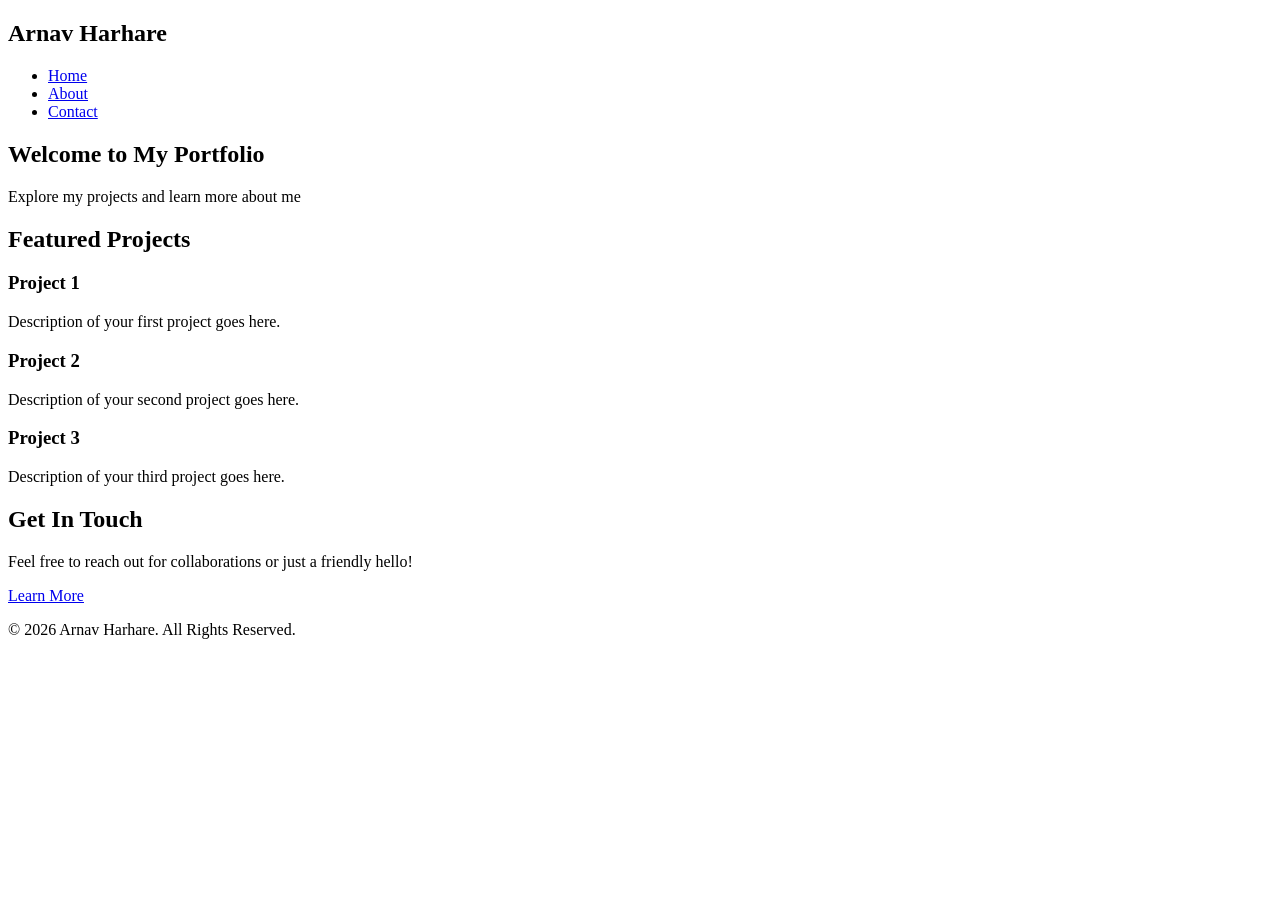
==== index.html @ 794dc940 "Create index.html file for portfolio" ====
<!DOCTYPE html>
<html lang="en">
<head>
    <meta charset="UTF-8">
    <meta name="viewport" content="width=device-width, initial-scale=1.0">
    <title>Arnav Harhare - Portfolio</title>
    <link rel="stylesheet" href="styles.css">
</head>
<body>
    <header>
        <nav class="navbar">
            <div class="container">
                <h1 class="logo">Arnav Harhare</h1>
                <ul class="nav-links">
                    <li><a href="index.html">Home</a></li>
                    <li><a href="about.html">About</a></li>
                    <li><a href="#contact">Contact</a></li>
                </ul>
            </div>
        </nav>
    </header>

    <main>
        <section class="hero">
            <div class="container">
                <h2>Welcome to My Portfolio</h2>
                <p>Explore my projects and learn more about me</p>
            </div>
        </section>

        <section class="content">
            <div class="container">
                <h2>Featured Projects</h2>
                <div class="projects">
                    <div class="project-card">
                        <h3>Project 1</h3>
                        <p>Description of your first project goes here.</p>
                    </div>
                    <div class="project-card">
                        <h3>Project 2</h3>
                        <p>Description of your second project goes here.</p>
                    </div>
                    <div class="project-card">
                        <h3>Project 3</h3>
                        <p>Description of your third project goes here.</p>
                    </div>
                </div>
            </div>
        </section>

        <section id="contact" class="contact">
            <div class="container">
                <h2>Get In Touch</h2>
                <p>Feel free to reach out for collaborations or just a friendly hello!</p>
                <a href="about.html" class="cta-button">Learn More</a>
            </div>
        </section>
    </main>

    <footer>
        <div class="container">
            <p>&copy; 2026 Arnav Harhare. All Rights Reserved.</p>
        </div>
    </footer>
</body>
</html>
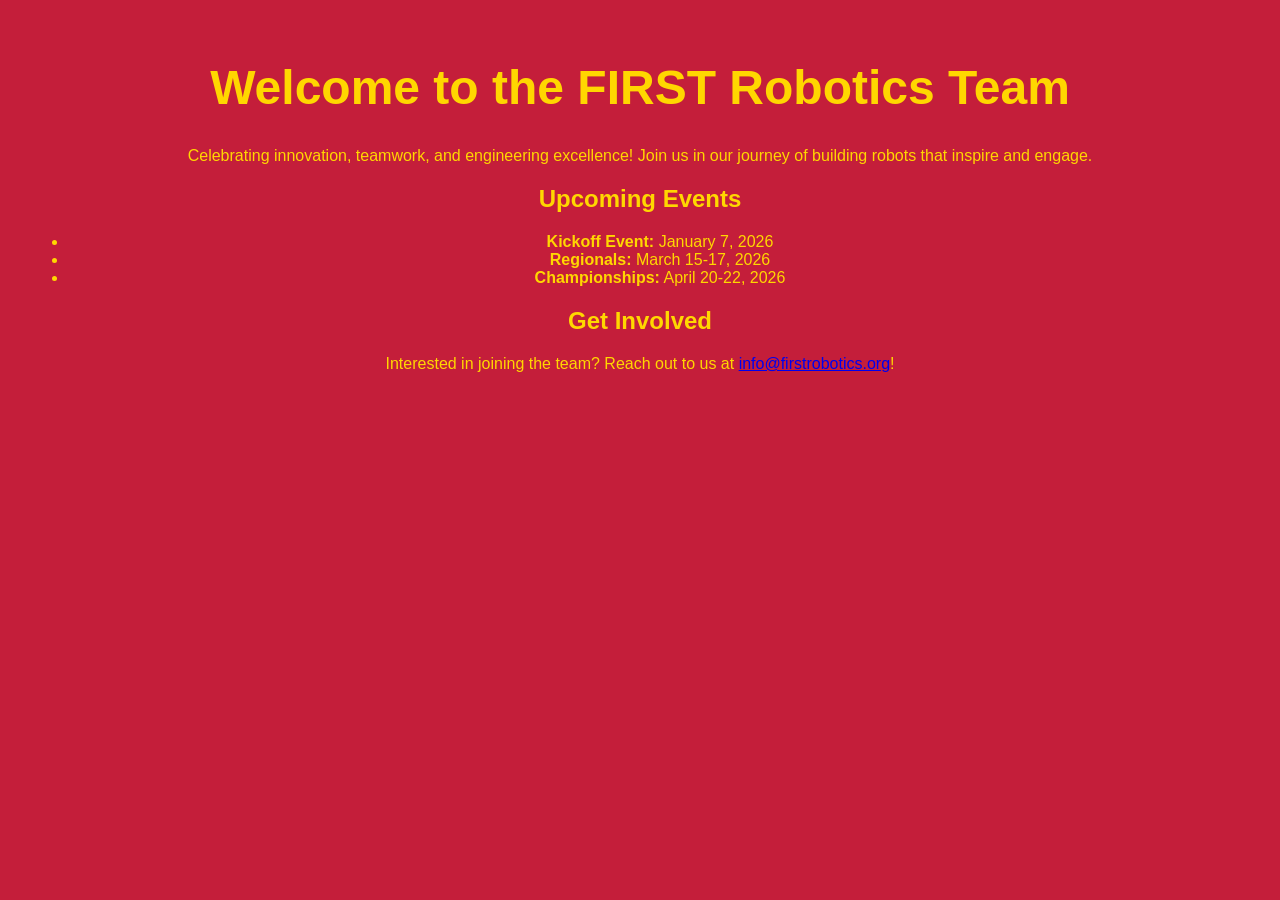
==== commit 2841abce: "Updated index.html with FIRST Robotics theme" ====
--- a/index.html
+++ b/index.html
@@ -3,64 +3,34 @@
 <head>
     <meta charset="UTF-8">
     <meta name="viewport" content="width=device-width, initial-scale=1.0">
-    <title>Arnav Harhare - Portfolio</title>
-    <link rel="stylesheet" href="styles.css">
+    <title>FIRST Robotics</title>
+    <style>
+        body {
+            background-color: #C41E3A;
+            color: #FFD700;
+            font-family: Arial, sans-serif;
+            text-align: center;
+            padding: 20px;
+        }
+        h1 {
+            font-size: 3em;
+        }
+    </style>
 </head>
 <body>
-    <header>
-        <nav class="navbar">
-            <div class="container">
-                <h1 class="logo">Arnav Harhare</h1>
-                <ul class="nav-links">
-                    <li><a href="index.html">Home</a></li>
-                    <li><a href="about.html">About</a></li>
-                    <li><a href="#contact">Contact</a></li>
-                </ul>
-            </div>
-        </nav>
-    </header>
-
-    <main>
-        <section class="hero">
-            <div class="container">
-                <h2>Welcome to My Portfolio</h2>
-                <p>Explore my projects and learn more about me</p>
-            </div>
-        </section>
-
-        <section class="content">
-            <div class="container">
-                <h2>Featured Projects</h2>
-                <div class="projects">
-                    <div class="project-card">
-                        <h3>Project 1</h3>
-                        <p>Description of your first project goes here.</p>
-                    </div>
-                    <div class="project-card">
-                        <h3>Project 2</h3>
-                        <p>Description of your second project goes here.</p>
-                    </div>
-                    <div class="project-card">
-                        <h3>Project 3</h3>
-                        <p>Description of your third project goes here.</p>
-                    </div>
-                </div>
-            </div>
-        </section>
-
-        <section id="contact" class="contact">
-            <div class="container">
-                <h2>Get In Touch</h2>
-                <p>Feel free to reach out for collaborations or just a friendly hello!</p>
-                <a href="about.html" class="cta-button">Learn More</a>
-            </div>
-        </section>
-    </main>
-
-    <footer>
-        <div class="container">
-            <p>&copy; 2026 Arnav Harhare. All Rights Reserved.</p>
-        </div>
-    </footer>
+    <h1>Welcome to the FIRST Robotics Team</h1>
+    <p>
+        Celebrating innovation, teamwork, and engineering excellence! Join us in our journey of building robots that inspire and engage.
+    </p>
+    <h2>Upcoming Events</h2>
+    <ul>
+        <li><strong>Kickoff Event:</strong> January 7, 2026</li>
+        <li><strong>Regionals:</strong> March 15-17, 2026</li>
+        <li><strong>Championships:</strong> April 20-22, 2026</li>
+    </ul>
+    <h2>Get Involved</h2>
+    <p>
+        Interested in joining the team? Reach out to us at <a href="mailto:info@firstrobotics.org">info@firstrobotics.org</a>!
+    </p>
 </body>
 </html>
